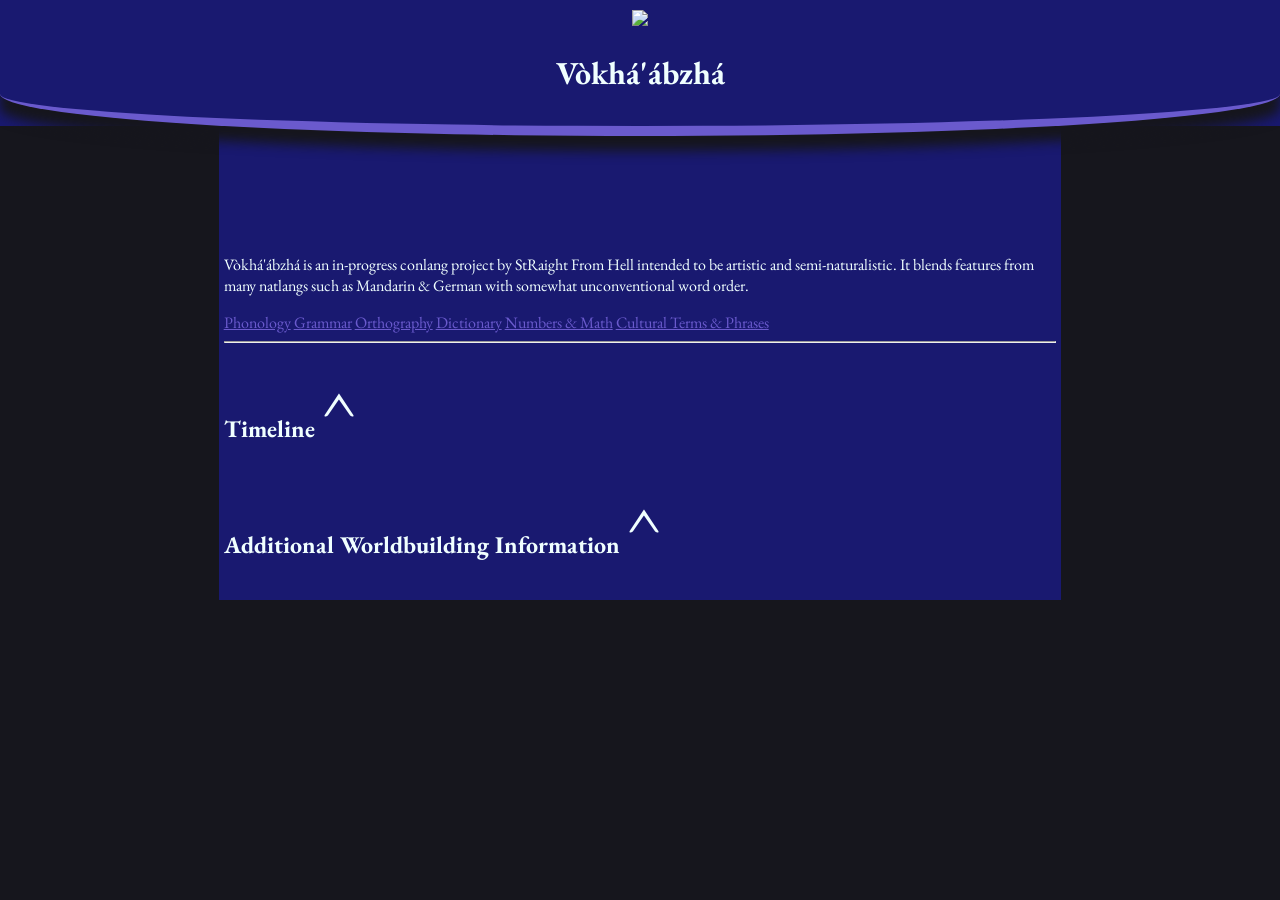
==== index.html @ 5b4f12a3 "Update index.html" ====
<!DOCTYPE html>
<html lang="en">
<head>
    <title>Vòkhá'ábzhá</title>
    <meta charset="UTF-8">
    <meta name="viewport" content="width=device-width, initial-scale=1">
    <link rel="stylesheet" href="css/style.css">
    <link rel="preconnect" href="https://fonts.googleapis.com">
    <link rel="preconnect" href="https://fonts.gstatic.com" crossorigin>
    <link href="https://fonts.googleapis.com/css2?family=DM+Mono:ital,wght@0,300;0,400;0,500;1,300;1,400;1,500&family=EB+Garamond:ital,wght@0,400..800;1,400..800&display=swap" rel="stylesheet">
</head>
<body>
    <header>
        <img src="img/Vòkhá'ábzhá.svg">
        <h1>Vòkhá'ábzhá</h1>
    </header>
    <main>
        <div class="spacer"></div>
        <p>Vòkhá'ábzhá is an in-progress conlang project by StRaight From Hell intended to be artistic and semi-naturalistic. 
            It blends features from many natlangs such as Mandarin & German with somewhat unconventional word order. 
        </p>
        <a href="phonology.html">Phonology</a>
        <a href="grammar/overview.html">Grammar</a>
        <a href="orthography.html">Orthography</a>
        <a href="dictionary/dictionary.html">Dictionary</a>
        <a href="numbers/overview.html">Numbers & Math</a>
        <a href="#">Cultural Terms & Phrases</a>
        <hr>
        <h2>Timeline<button onclick="show('history')">^</button></h2>
        <div id="history" style="display: none;">
            <hr>
            <h3>Old Vòkhá'ábzhá</h3>
            <p>Very little is documented of this era, but some guesses can be made about the phonotactics & grammar.</p>
            <h3>Transitional Vòkhá'ábzhá</h3>
            <p>(you are here)<br>Refers to the period where articles, other particles, & some sounds start to be obselite</p>
            <h3>Pre-French Modern</h3>
            <p>The brief period where most of the changes settled before French intervention in the East.</p>
            <h3>Vocat Flanseizə</h3>
            <p>Some French explorers settled down on the Eastern part of the island. Over time the Vòkhá'ábzhá-French pidgin evolved 
                into its own language.
            </p>
            <h3>Fəked.zheb</h3>
            <p>In the West Vòkhá'ábzhá got to evolve on its own into the modern Fəked.zheb.</p>
        </div>
        <h2>Additional Worldbuilding Information<button onclick="show('worldbuilding')">^</button></h2>
        <div id="worldbuilding" style="display: none;">
            <hr>
            <p>Vòkhá'ábzhá is a primarily isolated language spoken on an island in the Atlantic; somewhere between Greenland, Ireland, 
                and Eastern Canada. This island is called Pkərròntubzhá. Despite Pkərròntubzhá's diminutive landmass, it has many lakes 
                and rivers, which lead to water's importance in Vòkhá'ábzhá.
            </p>
        </div>
    </main>
</body>
</html>
---- css/style.css ----
html{
  font-size: 10px;
  font-family: "EB Garamond", serif;
}
body{
  font-size: 1.6rem;
  
  display: grid;
  grid-template-columns: repeat(12, 1fr);

  background: #16161d;
  color: azure;
}

header{
  /* grid-column: span 12; */
  text-align: center;
  vertical-align: bottom;
  position: fixed;
  top: 0;
  left: 0;
  width: 100vw;
  min-height: 200px;
  background: linear-gradient(to bottom, midnightblue 60%, transparent 60%);
  padding-top: 10px;
}
header *{
  background: midnightblue;
}
h1{
  border-radius: 0 0 50% 50%;
  corner-shape: scoop;
  border-bottom: 10px solid slateblue;
  padding-bottom: 1em;
  box-shadow: 0px 15px 12px #16161d;
  /* outline-top: 500px solid midnightblue; doesn't work, need new method*/
}
main{
  grid-column-start: 3;
  grid-column-end: 11;
  background: midnightblue;
  padding: 5px;
}
.spacer{
  height: 225px;
}

button{
  background: none;
  border: none;
  color: azure;
  font-family: "EB Garamond", serif;
  font-size: 3em;
  /* display: inline; */
  transition: all 0.2s;
}

td{
  /* min-width: 5vw; */
  max-width: 20vw;
  padding-bottom: 2em;
  border-left: 1px dashed slateblue;
  vertical-align: top;
  padding-left: 5px;
  padding-right: 10px;
}
.entry, .entry *{
  font-weight: bold !important;
  padding-bottom: 0 !important;
}

.lineUnder, .lineUnder *{
  border-bottom: 1px solid azure;
}

i{
  font-style: normal;
  color: slateblue;
}

a{
  color: slateblue;
}
a:hover{
  color: azure;
}

.entry a{
  color: azure;
  text-decoration: none;
}
.entry a:hover{
  text-decoration: underline;
}

#example{
  font-style: italic;
}

/* responsive code goes here vvv */
@media only screen and (max-width: 850px/*may need to change number*/) {
  main{
    grid-column: span 12;
  }
  body{
    font-size: 1.4rem;
  }
  td{
    max-width: 30vw;
  }
}
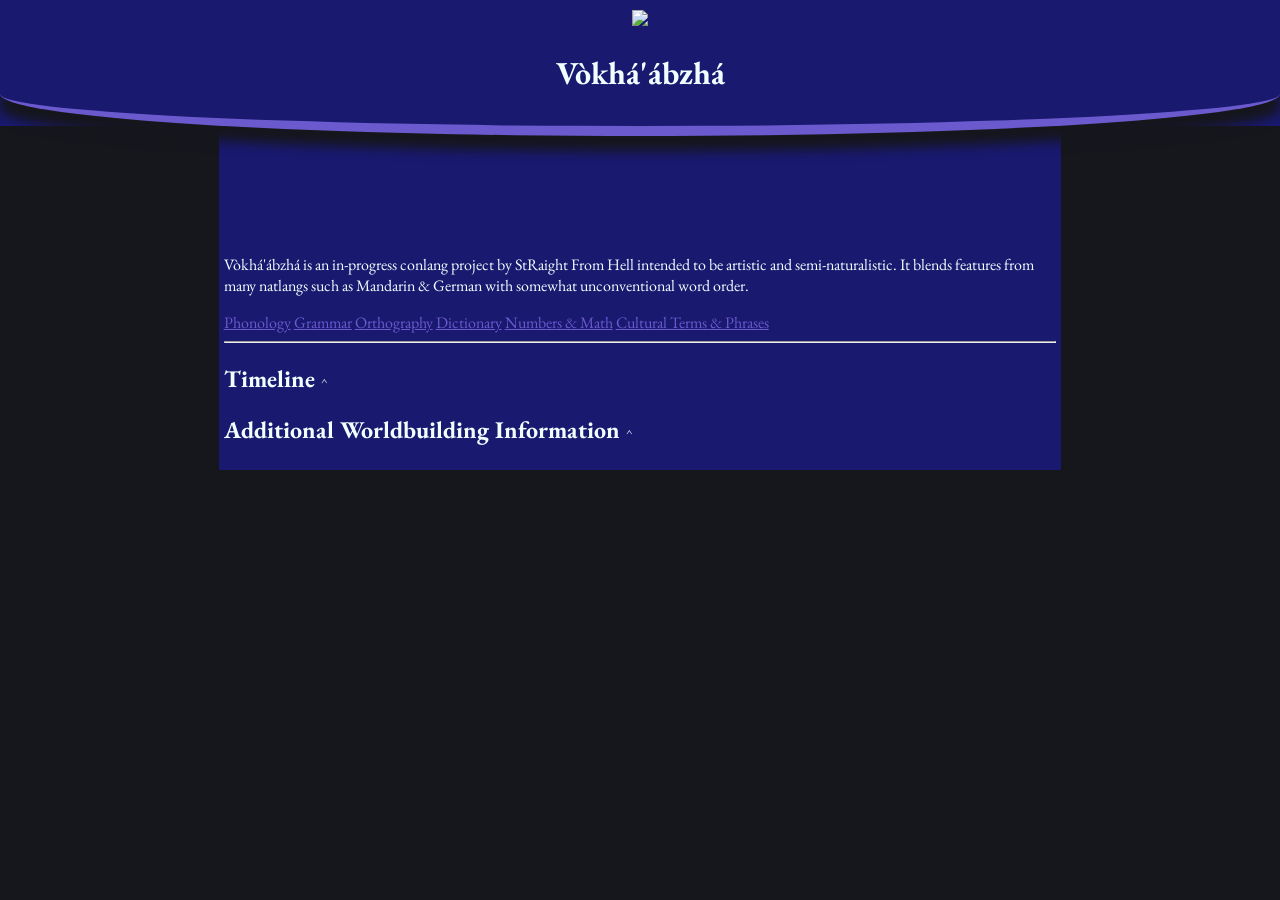
==== commit 4a9ac0b2: "Update index.html" ====
--- a/index.html
+++ b/index.html
@@ -26,7 +26,7 @@
         <a href="numbers/overview.html">Numbers & Math</a>
         <a href="#">Cultural Terms & Phrases</a>
         <hr>
-        <h2>Timeline<button onclick="show('history')">^</button></h2>
+        <h2>Timeline<button id="historyBtn" onclick="show('history')">^</button></h2>
         <div id="history" style="display: none;">
             <hr>
             <h3>Old Vòkhá'ábzhá</h3>
@@ -42,7 +42,7 @@
             <h3>Fəked.zheb</h3>
             <p>In the West Vòkhá'ábzhá got to evolve on its own into the modern Fəked.zheb.</p>
         </div>
-        <h2>Additional Worldbuilding Information<button onclick="show('worldbuilding')">^</button></h2>
+        <h2>Additional Worldbuilding Information<button id="worldbuildingBtn" onclick="show('worldbuilding')">^</button></h2>
         <div id="worldbuilding" style="display: none;">
             <hr>
             <p>Vòkhá'ábzhá is a primarily isolated language spoken on an island in the Atlantic; somewhere between Greenland, Ireland, 
@@ -51,5 +51,19 @@
             </p>
         </div>
     </main>
+
+    <script>
+        function show(section){
+            var part = document.getElementById(section);
+            if (part.style.display == "block";){ 
+                part.style.display = "none";
+            }else{
+                part.style.display = "block";
+            }
+
+            var btn = document.getElementById(section+"Btn");
+            btn.style.rotate = "180deg";
+        }
+    </script>
 </body>
 </html>
--- a/css/style.css
+++ b/css/style.css
@@ -50,7 +50,7 @@
   border: none;
   color: azure;
   font-family: "EB Garamond", serif;
-  font-size: 3em;
+  /* font-size: 3em; */
   /* display: inline; */
   transition: all 0.2s;
 }
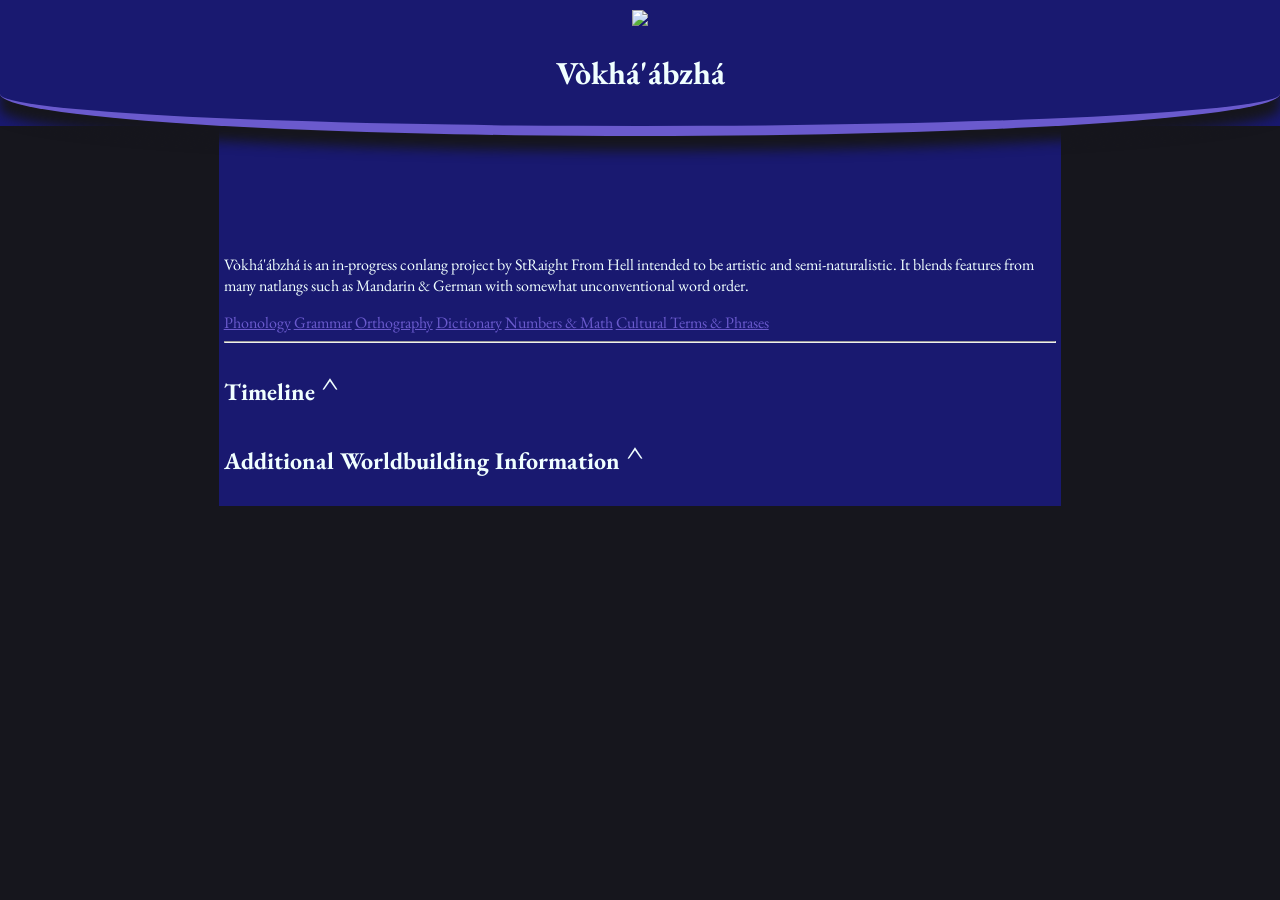
==== commit 0acb77c6: "Update index.html" ====
--- a/index.html
+++ b/index.html
@@ -55,7 +55,7 @@
     <script>
         function show(section){
             var part = document.getElementById(section);
-            if (part.style.display == "block";){ 
+            if (part.style.display == "block"){ 
                 part.style.display = "none";
             }else{
                 part.style.display = "block";
--- a/css/style.css
+++ b/css/style.css
@@ -46,11 +46,11 @@
 }
 
 button{
-  background: none;
+  background: midnightblue;
   border: none;
   color: azure;
   font-family: "EB Garamond", serif;
-  /* font-size: 3em; */
+  font-size: 1.5em;
   /* display: inline; */
   transition: all 0.2s;
 }
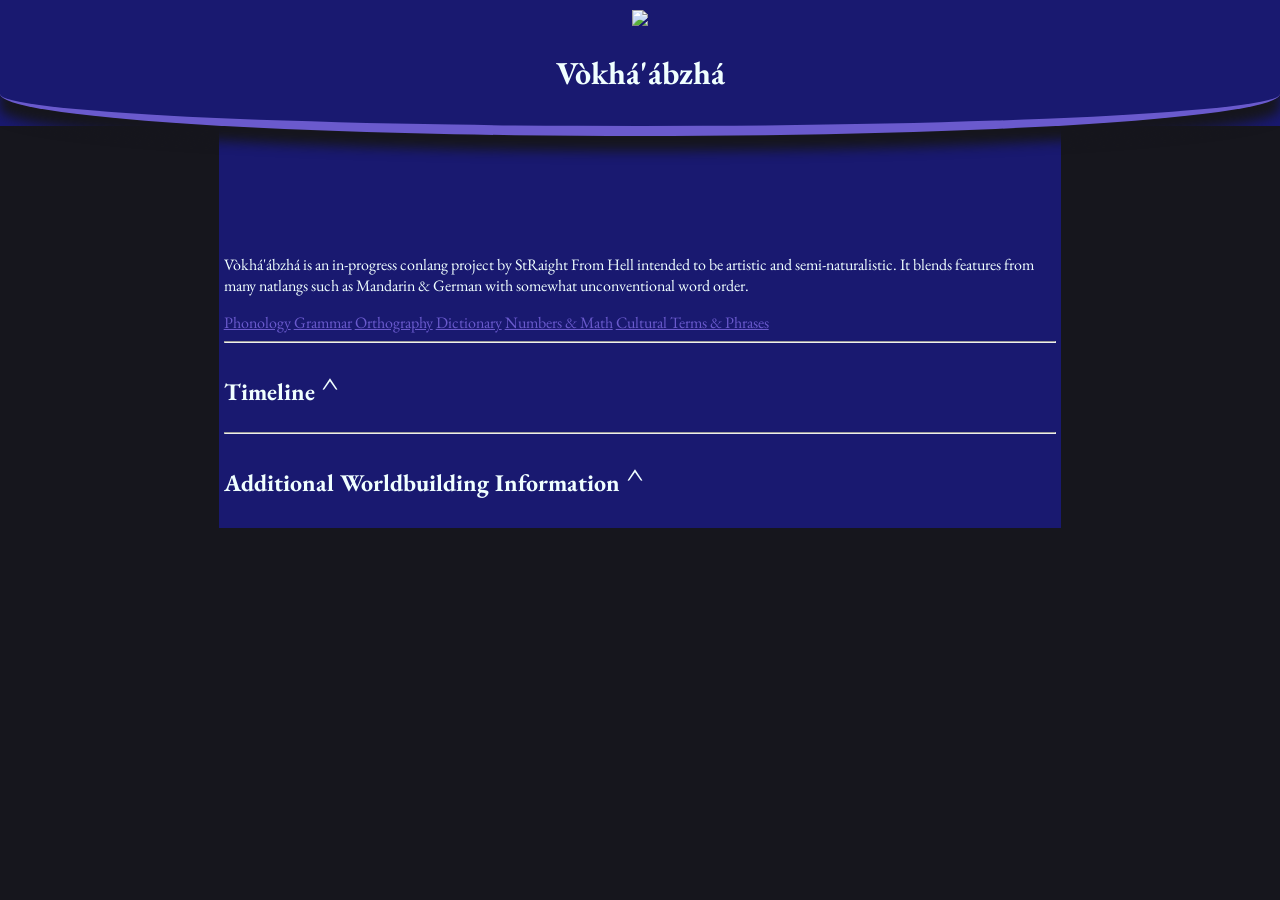
==== commit 82b82c7c: "Update index.html" ====
--- a/index.html
+++ b/index.html
@@ -28,7 +28,6 @@
         <hr>
         <h2>Timeline<button id="historyBtn" onclick="show('history')">^</button></h2>
         <div id="history" style="display: none;">
-            <hr>
             <h3>Old Vòkhá'ábzhá</h3>
             <p>Very little is documented of this era, but some guesses can be made about the phonotactics & grammar.</p>
             <h3>Transitional Vòkhá'ábzhá</h3>
@@ -42,9 +41,9 @@
             <h3>Fəked.zheb</h3>
             <p>In the West Vòkhá'ábzhá got to evolve on its own into the modern Fəked.zheb.</p>
         </div>
+        <hr>
         <h2>Additional Worldbuilding Information<button id="worldbuildingBtn" onclick="show('worldbuilding')">^</button></h2>
         <div id="worldbuilding" style="display: none;">
-            <hr>
             <p>Vòkhá'ábzhá is a primarily isolated language spoken on an island in the Atlantic; somewhere between Greenland, Ireland, 
                 and Eastern Canada. This island is called Pkərròntubzhá. Despite Pkərròntubzhá's diminutive landmass, it has many lakes 
                 and rivers, which lead to water's importance in Vòkhá'ábzhá.
@@ -55,14 +54,14 @@
     <script>
         function show(section){
             var part = document.getElementById(section);
+            var btn = document.getElementById(section+"Btn");
             if (part.style.display == "block"){ 
                 part.style.display = "none";
+                btn.style.rotate = "0deg";
             }else{
                 part.style.display = "block";
+                btn.style.rotate = "-180deg";
             }
-
-            var btn = document.getElementById(section+"Btn");
-            btn.style.rotate = "180deg";
         }
     </script>
 </body>
--- a/css/style.css
+++ b/css/style.css
@@ -23,6 +23,7 @@
   min-height: 200px;
   background: linear-gradient(to bottom, midnightblue 60%, transparent 60%);
   padding-top: 10px;
+  z-index: 1000;
 }
 header *{
   background: midnightblue;
@@ -46,13 +47,14 @@
 }
 
 button{
-  background: midnightblue;
+  background: none;
   border: none;
   color: azure;
   font-family: "EB Garamond", serif;
   font-size: 1.5em;
   /* display: inline; */
   transition: all 0.2s;
+  z-index: -1;
 }
 
 td{
